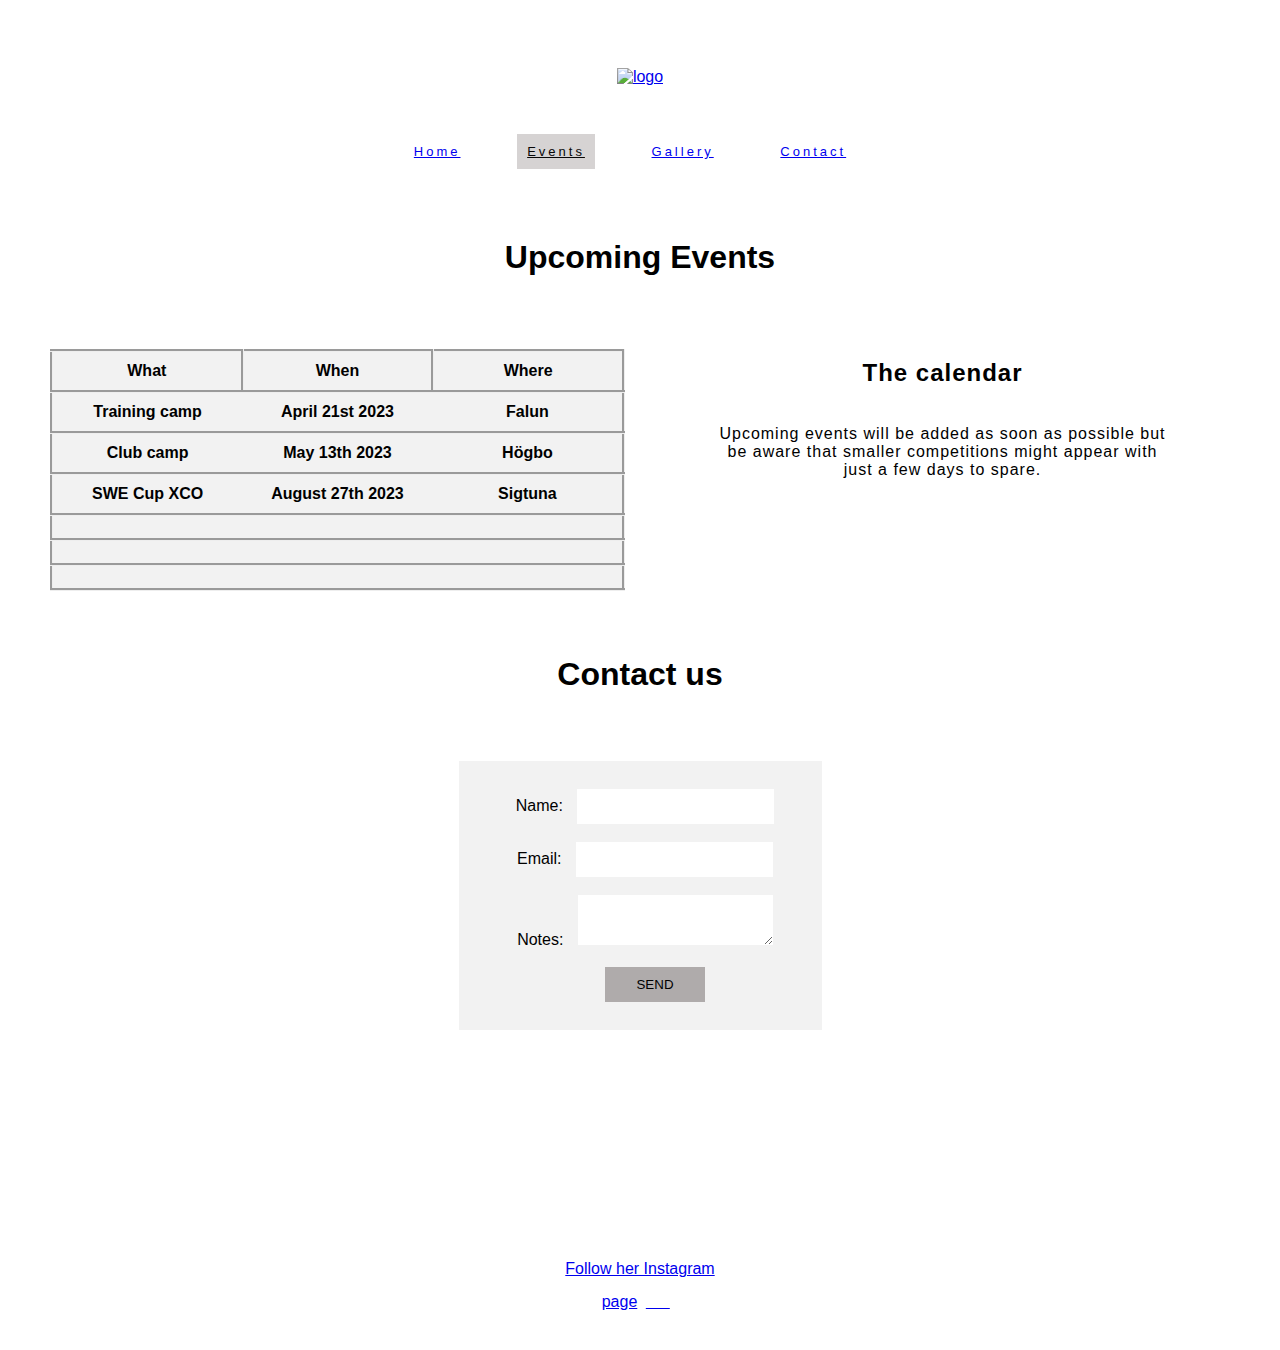
==== events.html @ f0920463 "added style to visually mark current page in the menu" ====
<!DOCTYPE html>
<html lang="en">

<head>
    <meta charset="UTF-8">
    <meta name="viewport" content="width=device-width, initial-scale=1.0">
    <meta name="description" content="MTB page for Majas followers, Stockholm, Sweden">
    <meta name="keywords" content="MTB, mountain bike, majas journey, majas MTB, stockholm, sweden">
    <meta name="viewport" content="width=device-width, initial-scale=1.0">
    <link rel="stylesheet" href="assets/css/style.css">
    <link rel="stylesheet" href="https://cdnjs.cloudflare.com/ajax/libs/font-awesome/4.7.0/css/font-awesome.min.css">
    <link rel="preconnect" href="https://fonts.googleapis.com">
    <link rel="preconnect" href="https://fonts.gstatic.com" crossorigin>
    <link href="https://fonts.googleapis.com/css2?family=Josefin+Sans:wght@300&display=swap" rel="stylesheet">
    <title>Majas MTB page</title>
</head>

<body>
    <header>
        <a href="index.html">
            <div class="imgbox">
                <img class="center-fit" alt="logo" src="assets/images/logo-maja2.webp"></div>
        </a>
        <nav>
            <ul id="menu">
                <li>
                    <a href="index.html">Home</a>
                </li>
                <li>
                    <a class="current" href="events.html">Events</a></li>
                <li>
                    <a href="gallery.html">Gallery</a>
                </li>
                <li>
                    <a href="events.html">Contact</a></li>
            </ul>
        </nav>
    </header>

    <h1>Upcoming Events</h1>
    <br>
    <div class="row">
        <div class="col-6">
            <table>
                <tr>
                    <th>What</th>
                    <th>When</th>
                    <th>Where</th>
                </tr>
                <tr>
                    <td>Training camp</td>
                    <td>April 21st 2023</td>
                    <td>Falun</td>
                </tr>
                <tr>
                    <td>Club camp</td>
                    <td>May 13th 2023</td>
                    <td>Högbo</td>
                </tr>
                <tr>
                    <td>SWE Cup XCO</td>
                    <td>August 27th 2023</td>
                    <td>Sigtuna</td>
                </tr>
                <tr>
                    <td></td>
                    <td></td>
                    <td></td>
                </tr>
                <tr>
                    <td></td>
                    <td></td>
                    <td></td>
                </tr>
                <tr>
                    <td></td>
                    <td></td>
                    <td></td>
                </tr>
            </table>
        </div>

        <div class="col-6">
            <div class="event-text">
                <h2>The calendar</h2>
                <br>
                <p>Upcoming events will be added as soon as possible but be aware that smaller competitions might appear
                    with just a few days to spare.</p>
                <br>
            </div>
        </div>
    </div>
    <div>

        <h1>Contact us</h1>
        <br>
        <div class="container"></div>
        <form action="mailto:helena@rapibo.se" method="post" enctype="text/plain">
            <br>
            <label for="name">Name:</label>
            <input class="text" id="name" name="name" required><br><br>
            <label for="email">Email:</label>
            <input class="text" id="email" name="email" required><br><br>
            <label for="message">Notes:</label>
            <textarea class="text" id="message" name="message"></textarea><br><br>
            <input class="button" type="submit" value="Send">
            <br><br>
        </form>
    </div>

    <footer>
        <ul class="social-media-links">
            <li>
                <a class="media-center-fit" href="https://instagram.com" target="_blank" rel="noopener"
                    aria-label="Follow her Instagram page (opens in a new tab)">Follow her Instagram page<i
                        class="fab fa-instagram"></i></a>
            </li>
        </ul>
    </footer>

    <!-- font awesome script -->
    <script src="https://kit.fontawesome.com/c7dbda0798.js" crossorigin="anonymous"></script>

</body>

</html>
---- assets/css/style.css ----
*{
    box-sizing: border-box;
    padding: 10px;
    margin: auto;
    border: none;
  }

.col-1 {width: 8.33%;}
.col-2 {width: 16.66%;}
.col-3 {width: 25%;}
.col-4 {width: 33.33%;}
.col-5 {width: 41.66%;}
.col-6 {width: 50%;}
.col-7 {width: 58.33%;}
.col-8 {width: 66.66%;}
.col-9 {width: 75%;}
.col-10 {width: 83.33%;}
.col-11 {width: 91.66%;}
.col-12 {width: 100%;}

[class*="col-"] {
    float: left;
    padding: 15px;
    border: none;
  }

  .row::after {
    content: "";
    clear: both;
    display: table;
  }

body {
    font-family: 'Lucida Sans', 'Lucida Sans Regular', 'Lucida Grande', 'Lucida Sans Unicode', Geneva, Verdana, sans-serif;
    font-weight: 300;
    color: black;
    padding-bottom: 100px;
    padding-left: 15px;
    padding-right: 15px;
    max-width: 1600px;
}

/*headings and logo*/

h1, h2 {
    font-family: 'Lucida Sans', 'Lucida Sans Regular', 'Lucida Grande', 'Lucida Sans Unicode', Geneva, Verdana, sans-serif;
    color: #000000;
}

h1 {
    text-align: center;
    font-size: 32px;
    padding-bottom: 30px;
    padding-top: 30px;
}

.imgbox {
    display: grid;
    height: auto;
}

.center-fit {
    max-width: 50%;
    max-height: 100vh;
    margin: auto;
}

img {
    height: auto;
    width: auto;
    box-sizing: border-box;
}


/* navigation links*/


#menu {
    font-size: small;
    letter-spacing: 3px;
    text-align: center;
    padding-bottom: 30px;
    color: #000000;
}

#menu li {
    text-align: center;
    list-style-type: none;
    margin-right: 20px;
    color: black;
    display: inline;
}

#menu a:hover {
    color: #0000ff;
}

#menu li a.current{
    color: #080707;
    background-color: rgb(214, 211, 211);
 }
 
.welcome-text {
    width: 100%;
    padding: 50px 10px 20px 10px;
    text-align: center; 
}

.about-text {
    width: 100%;
    padding: 50px 10px 20px 10px;
    text-align: center; 
}


/*events*/

.event::after {
    content: "";
    clear: both;
    display: table;
}

#event {
    text-align: right;
    padding-left: 20px;
}

.event-text {
    padding: 0px 50px 50px 50px;
    font-size: 16px;
    text-align: center;
    letter-spacing: 1px;
}

table, tr, th {
    table-layout:fixed;
    text-align: center;
    width: 100%;
    border-collapse: collapse;
    border: 3px solid;
    border-style: groove;
    background-color: #f2f2f2;
    row-gap: 3px;
}

tr {
    height: 25px;
}

table > :first-child {
    font-weight: bold;
}

/*contact form*/

.container {
    position: relative;
    text-align: center;
    max-width: 500px;
    margin:auto;
}

form {
    background-color: #f2f2f2;
    margin: auto;
    text-align: center;
    width: 30%;
}

.text {
    height: fit-content;
    width: max-content;
}

.text:hover {
    color: slategrey;
}

.button {
    background-color: rgb(175, 171, 171);
    margin-left: 30px;
    width: 100px;
    text-transform: uppercase;
}

.button:hover {
    color:rgb(229, 134, 134);
    background-color: slategrey;
}

/*gallery*/

#gallery {
    clear: both;
    text-align: center;
}

div.gallery:hover {
    border: 1px solid #777;
}

div.gallery img {
    width: auto;
    height: auto;
}

* {
    box-sizing: border-box;
}

.responsive {
    float: left;
    width: 24.99999%;
    height: auto;
}
img.resize {
    max-width: 100%;
    max-height: 50%;
}

/* footer */

footer {
    height: 100px;
    width: 100%;
    position: relative;
    z-index: 10;
    margin-top: 100px;
    clear: both;
}

.footer {
    min-height: 100%;
    position: relative;
}

.social-media-links {
    text-align: center;
    display: grid;
    padding-top: 100px;
}

.social-media-links :hover {
    color: #0000ff;
}

.social-media-links i {
    color: rgb(81, 81, 233);
    font-size: 200%;
    margin: 1%;
    padding: 3%;
}

.social-media-links > li{
    display: contents;
}

.fa-instagram {
    background: none;
    color: white;
} 

.fa {
    padding: 20px;
    font-size: 20px;
    width: 30px;
    text-align: center;
    border-radius: 20%;
    text-decoration: none;
}

.media-center-fit {
    max-width: 100%;
    max-height: 100vh;
    margin: auto;
}

/*media queries*/
 
/* Default styles for all screen sizes */
* {
    box-sizing: border-box;
    padding: 10px;
    margin: auto;
    border: none;
  }
    
 /* Styles for screens with a maximum width of 1200px */
  @media only screen and (max-width: 1200px) {
    /* For mobile phones: */
    [class*="col-"] {
      width: 100%;
    }
  }
  
  /* Styles for screens with a maximum width of 768px */
  @media only screen and (max-width: 768px) {
    /* For tablets: */
    h1 {
      font-size: 28px;
    }

  }
  
  /* Styles for screens with a maximum width of 480px */
  @media only screen and (max-width: 480px) {
    /* For small screens: */
    h1 {
      font-size: 18px;
    }

  }
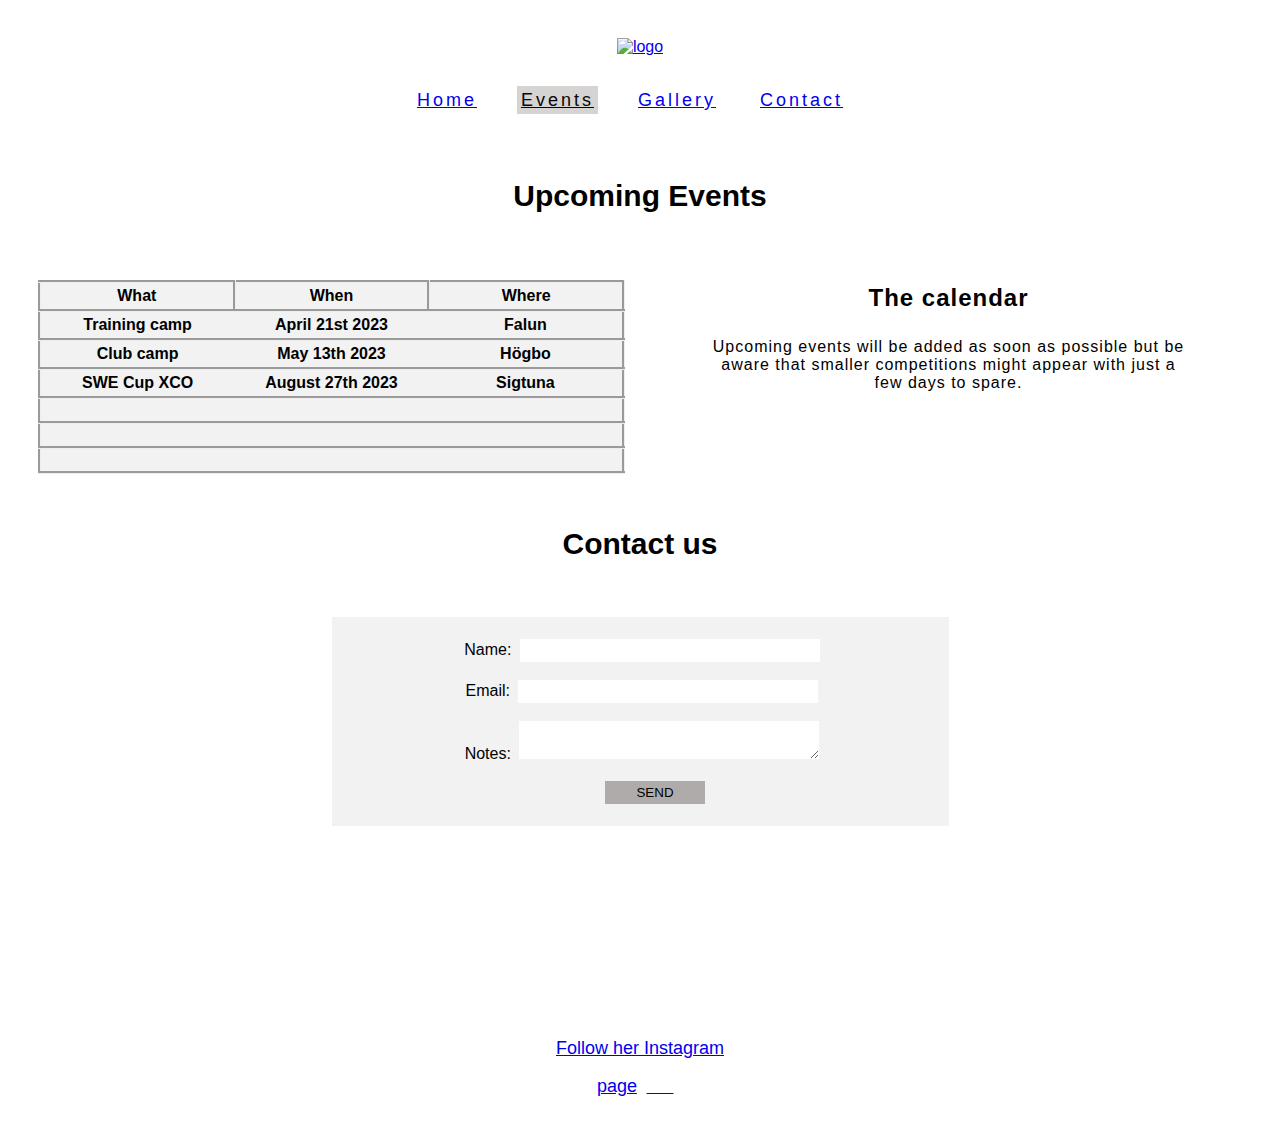
==== commit bbfc9478: "added theme color meta tag to all pages for branding" ====
--- a/events.html
+++ b/events.html
@@ -7,6 +7,7 @@
     <meta name="description" content="MTB page for Majas followers, Stockholm, Sweden">
     <meta name="keywords" content="MTB, mountain bike, majas journey, majas MTB, stockholm, sweden">
     <meta name="viewport" content="width=device-width, initial-scale=1.0">
+    <meta name="theme-color" content="#ff0000">
     <link rel="stylesheet" href="assets/css/style.css">
     <link rel="stylesheet" href="https://cdnjs.cloudflare.com/ajax/libs/font-awesome/4.7.0/css/font-awesome.min.css">
     <link rel="preconnect" href="https://fonts.googleapis.com">
@@ -15,6 +16,7 @@
     <title>Majas MTB page</title>
 </head>
 
+<!--menu and logo on the top of the page --> 
 <body>
     <header>
         <a href="index.html">
@@ -36,6 +38,8 @@
             </ul>
         </nav>
     </header>
+
+<!--Event calendar with upcoming event including what, when and where -->
 
     <h1>Upcoming Events</h1>
     <br>
@@ -80,6 +84,8 @@
             </table>
         </div>
 
+<!--short information text for the calendar -->
+
         <div class="col-6">
             <div class="event-text">
                 <h2>The calendar</h2>
@@ -91,6 +97,8 @@
         </div>
     </div>
     <div>
+
+    <!--email contact form -->
 
         <h1>Contact us</h1>
         <br>
@@ -108,6 +116,8 @@
         </form>
     </div>
 
+    <!--footer with social media link to instgram -->
+
     <footer>
         <ul class="social-media-links">
             <li>
--- a/assets/css/style.css
+++ b/assets/css/style.css
@@ -49,7 +49,7 @@
 
 h1 {
     text-align: center;
-    font-size: 32px;
+    font-size: 30px;
     padding-bottom: 30px;
     padding-top: 30px;
 }
@@ -76,7 +76,7 @@
 
 
 #menu {
-    font-size: small;
+    font-size: 18px;
     letter-spacing: 3px;
     text-align: center;
     padding-bottom: 30px;
@@ -165,12 +165,12 @@
     background-color: #f2f2f2;
     margin: auto;
     text-align: center;
-    width: 30%;
+    width: 50%;
 }
 
 .text {
     height: fit-content;
-    width: max-content;
+    width: 300px;
 }
 
 .text:hover {
@@ -239,10 +239,11 @@
     text-align: center;
     display: grid;
     padding-top: 100px;
+    font-size: 18px;
 }
 
 .social-media-links :hover {
-    color: #0000ff;
+    color: #000006;
 }
 
 .social-media-links i {
@@ -281,7 +282,7 @@
 /* Default styles for all screen sizes */
 * {
     box-sizing: border-box;
-    padding: 10px;
+    padding: 4px;
     margin: auto;
     border: none;
   }
@@ -289,16 +290,99 @@
  /* Styles for screens with a maximum width of 1200px */
   @media only screen and (max-width: 1200px) {
     /* For mobile phones: */
+    
     [class*="col-"] {
       width: 100%;
     }
+
+    footer {
+        margin-top: 50px;
+    }
+
+    .event-text {
+        padding: 0px;
+    }
+  }
+  
+  /* Styles for screens with a maximum width of 992px */
+  @media only screen and (max-width: 992px) {
+    /* For tablets: */
+   
+    [class*="col-"] {
+        width: 100%;
+        text-align: center;
+      }
+     
+      .col-3 {
+        width: 50%;
+      }  
+  
+    h1 {
+      font-size: 28px;
+    }
+
+    #menu {
+        font-size: 18px;
+    }
+
+    .event-text, .about-text, .welcome-text {
+        font-size: 20px;
+    }
+    
+    .social-media-links {
+        padding-top: 30px;
+        font-size: 18px;
+    }
+
+    table, th, tr {
+        font-size: 18px;
+    } 
+
+    form {
+        width: 100%;
+    }
+
+    form .text {
+        width: 50%;
+    }
+
+    .footer {
+        margin-top: 20px;
+    }
+
   }
   
   /* Styles for screens with a maximum width of 768px */
   @media only screen and (max-width: 768px) {
     /* For tablets: */
+   
     h1 {
       font-size: 28px;
+    }
+
+    #menu {
+        font-size: 20px;
+    }
+
+    .event-text, .about-text, .welcome-text {
+        font-size: 18px;
+    }
+    
+    .social-media-links {
+        padding-top: 30px;
+        font-size: 20px;
+    }
+
+    form {
+        width: 100%;
+    }
+
+    form .text {
+        width: 50%;
+    }
+
+    .footer {
+        margin-top: 20px;
     }
 
   }
@@ -308,9 +392,91 @@
     /* For small screens: */
     h1 {
       font-size: 18px;
-    }
-
-  }
-
-  
-
+      padding-top: 0px;
+      padding-bottom: 0px;
+    }
+
+    h2 {
+       font-size: 16px;
+       padding: 0;  
+    }
+
+    form {
+        width: 100%;
+    }
+
+    img {
+        width: 100%;
+    }
+
+    #menu {
+        line-height: 26px;
+        font-size: 13px;
+    }
+
+    .social-media-links {
+        padding-top: 0px;
+        font-size: 14px;
+    }
+
+    .event-text, .about-text, .welcome-text {
+        padding: 0;
+        font-size: 14px;
+    }
+
+    table, th, tr {
+        font-size: 14px;
+    }
+
+    .footer {
+        margin-top: 50px;
+    }
+
+  }
+
+  /* Styles for screens with a maximum width of 480px */
+  @media only screen and (max-width: 320px) {
+    /* For x-small screens: */
+    h1 {
+      font-size: 18px;
+      padding-top: 0px;
+      padding-bottom: 0px;
+    }
+
+    h2 {
+       font-size: 16px;
+       padding: 0;  
+    }
+
+    form {
+        width: 100%;
+    }
+
+    img {
+        width: 100%;
+    }
+
+    #menu {
+        line-height: 26px;
+        font-size: 12px;
+    }
+
+    .social-media-links {
+        padding-top: 0px;
+        font-size: 12px;
+    }
+
+    .event-text, .about-text, .welcome-text {
+        padding: 0;
+        font-size: 14px;
+    }
+
+    table, th, tr {
+        font-size: 14px;
+    }
+
+    .footer {
+        margin-top: 30px;
+    }
+
+   }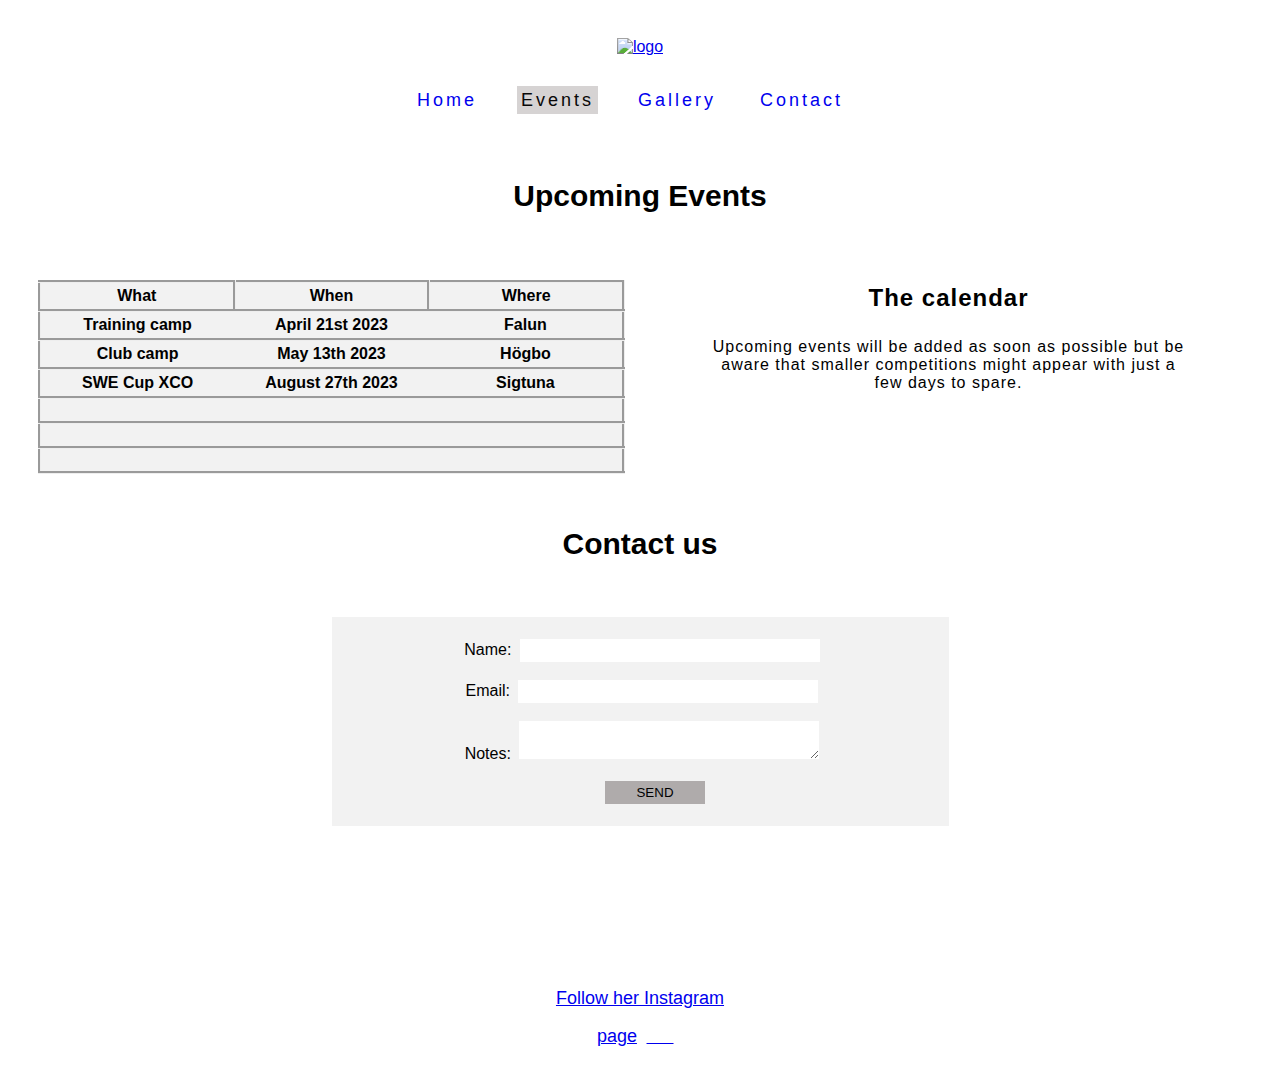
==== commit 09f1fd46: "updated readme file and navigation to contact item in the menu" ====
--- a/events.html
+++ b/events.html
@@ -26,15 +26,15 @@
         <nav>
             <ul id="menu">
                 <li>
-                    <a href="index.html">Home</a>
+                    <a href="index.html" style="text-decoration: none;">Home</a>
                 </li>
                 <li>
-                    <a class="current" href="events.html">Events</a></li>
+                    <a class="current" href="events.html" style="text-decoration: none;">Events</a></li>
                 <li>
-                    <a href="gallery.html">Gallery</a>
+                    <a href="gallery.html" style="text-decoration: none;">Gallery</a>
                 </li>
                 <li>
-                    <a href="events.html">Contact</a></li>
+                    <a href="events.html#form" style="text-decoration: none;">Contact</a></li>
             </ul>
         </nav>
     </header>
@@ -103,7 +103,7 @@
         <h1>Contact us</h1>
         <br>
         <div class="container"></div>
-        <form action="mailto:helena@rapibo.se" method="post" enctype="text/plain">
+        <form id="form" action="mailto:helena@rapibo.se" method="post" enctype="text/plain">
             <br>
             <label for="name">Name:</label>
             <input class="text" id="name" name="name" required><br><br>
--- a/assets/css/style.css
+++ b/assets/css/style.css
@@ -34,7 +34,7 @@
     font-family: 'Lucida Sans', 'Lucida Sans Regular', 'Lucida Grande', 'Lucida Sans Unicode', Geneva, Verdana, sans-serif;
     font-weight: 300;
     color: black;
-    padding-bottom: 100px;
+    padding-bottom: 50px;
     padding-left: 15px;
     padding-right: 15px;
     max-width: 1600px;
@@ -74,7 +74,6 @@
 
 /* navigation links*/
 
-
 #menu {
     font-size: 18px;
     letter-spacing: 3px;
@@ -92,7 +91,7 @@
 }
 
 #menu a:hover {
-    color: #0000ff;
+    color: #f34313;
 }
 
 #menu li a.current{
@@ -238,7 +237,7 @@
 .social-media-links {
     text-align: center;
     display: grid;
-    padding-top: 100px;
+    padding-top: 50px;
     font-size: 18px;
 }
 
